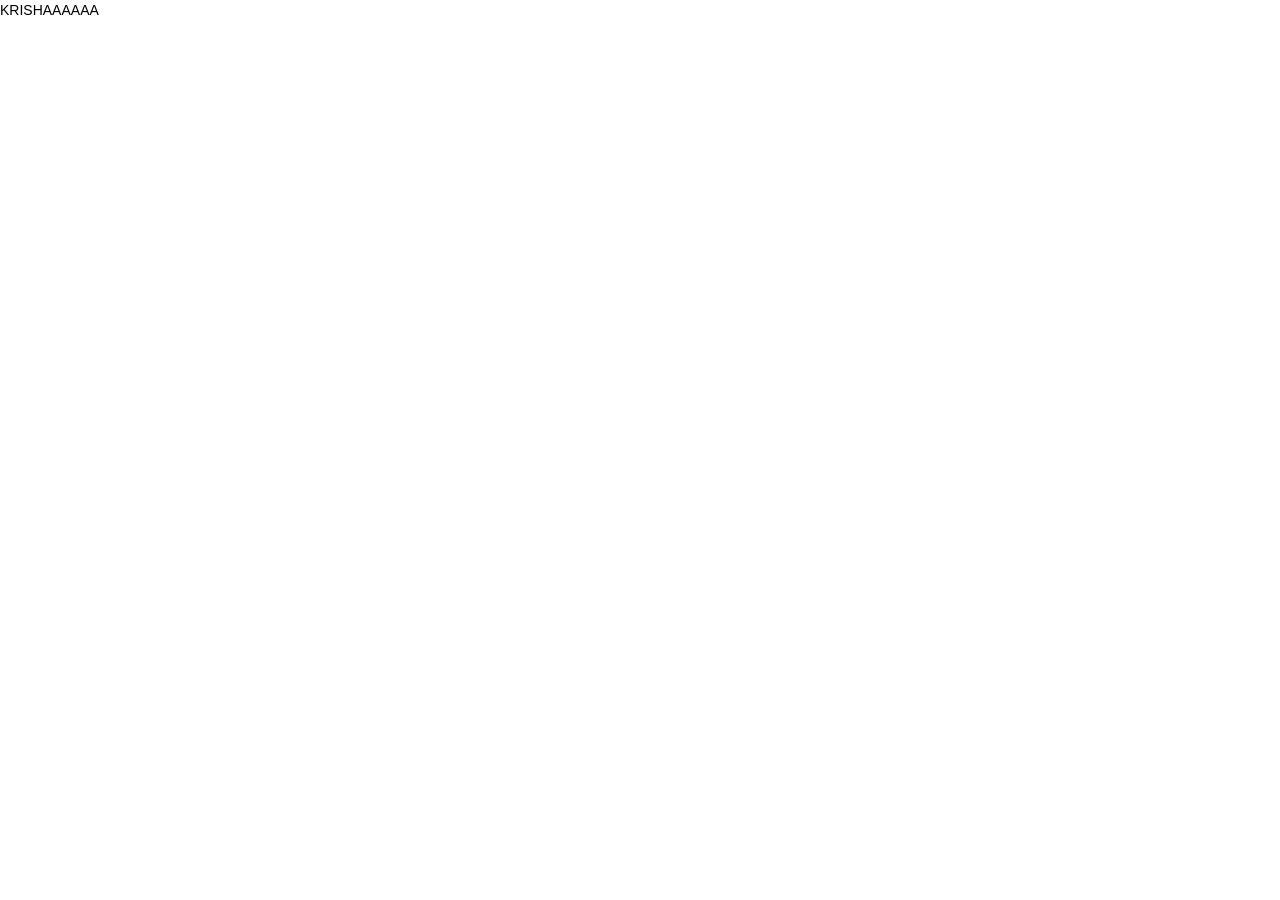
==== www/first.html @ b5249ee4 "still the original file" ====
<!DOCTYPE html>
<html>
  <head>
    <meta charset="utf-8">
    <meta name="viewport" content="initial-scale=1, maximum-scale=1, user-scalable=no, width=device-width">
    <title></title>

    <link href="lib/ionic/css/ionic.css" rel="stylesheet">
    <link href="css/style.css" rel="stylesheet">

    <!-- IF using Sass (run gulp sass first), then uncomment below and remove the CSS includes above
    <link href="css/ionic.app.css" rel="stylesheet">
    -->

    <!-- ionic/angularjs js -->
    <script src="lib/ionic/js/ionic.bundle.js"></script>

    <!-- cordova script (this will be a 404 during development) -->
    <script src="cordova.js"></script>

    <!-- your app's js -->
    <script src="js/app.js"></script>
    <script src="js/controllers.js"></script>
    <script src="js/services.js"></script>
      <script src="js/ng-cordova.min.js"></script>
  </head>


  <script type="text/javascript">

  


  </script>


  <body ng-app="starter">
    <!--
      The nav bar that will be updated as we navigate between views.
    -->
 <!--    <ion-nav-bar class="bar-stable">
      <ion-nav-back-button>
      </ion-nav-back-button>
    </ion-nav-bar> -->
    <!--
      The views will be rendered in the <ion-nav-view> directive below
      Templates are in the /templates folder (but you could also
      have templates inline in this html file if you'd like).
    -->

 <ion-content>
    
    <!--   <button class="button" ng-click="insertdatako()" ng-controller="AccountCtrl" >Insert</button> -->

   <p>KRISHAAAAAA</p>
   </ion-content>




  
  </body>
</html>
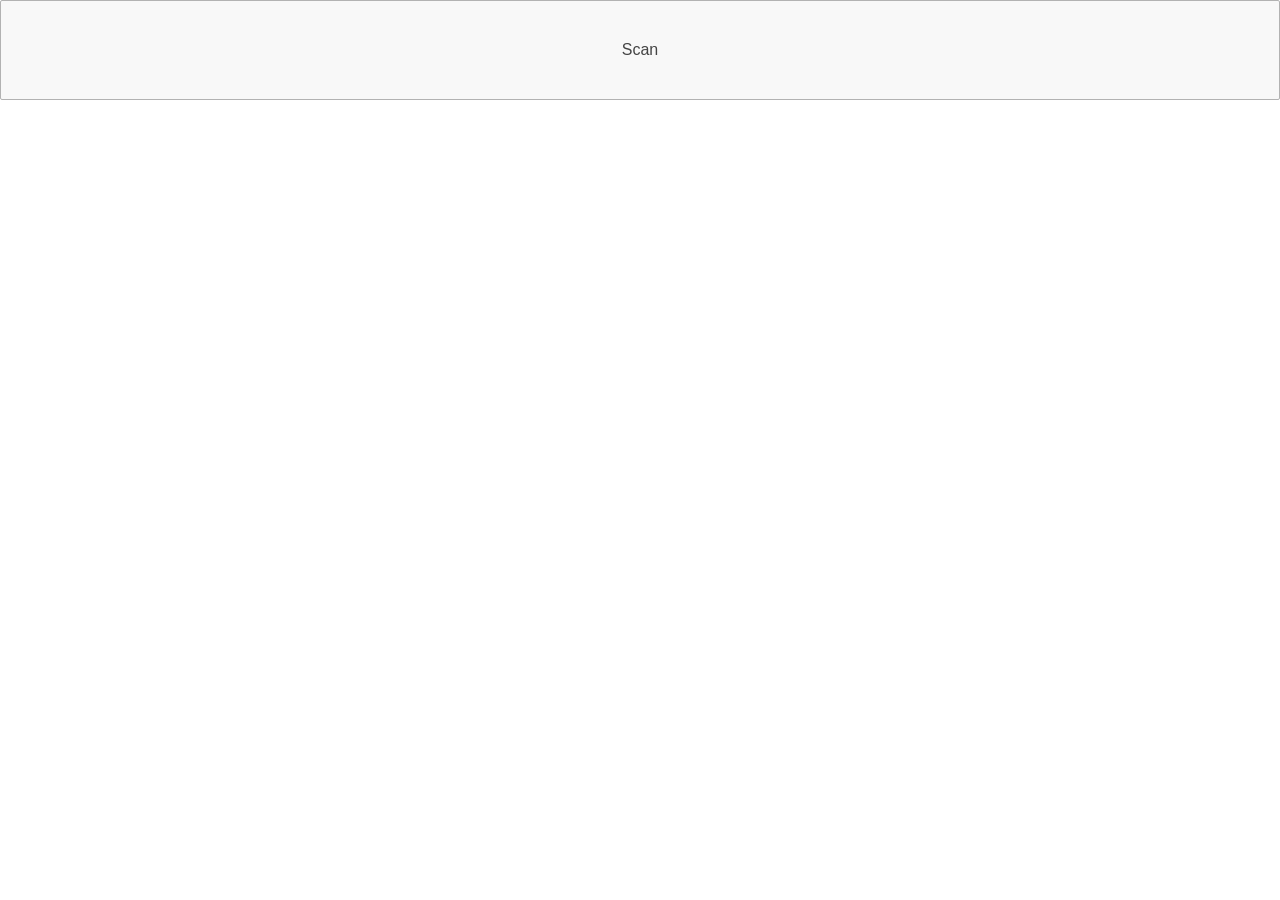
==== commit 44bab12a: "with station button" ====
--- a/www/first.html
+++ b/www/first.html
@@ -52,7 +52,7 @@
     
     <!--   <button class="button" ng-click="insertdatako()" ng-controller="AccountCtrl" >Insert</button> -->
 
-   <p>KRISHAAAAAA</p>
+      <button class="button" ng-click="insertdatako()" ng-controller="AccountCtrl" id="scanningbutton">Scan</button>
    </ion-content>
 
 
--- a/www/css/style.css
+++ b/www/css/style.css
@@ -0,0 +1,7 @@
+/* Empty. Add your own CSS if you like */
+#scanningbutton{
+	position: center;
+	height: 100px;
+	width: 100%;
+
+}
